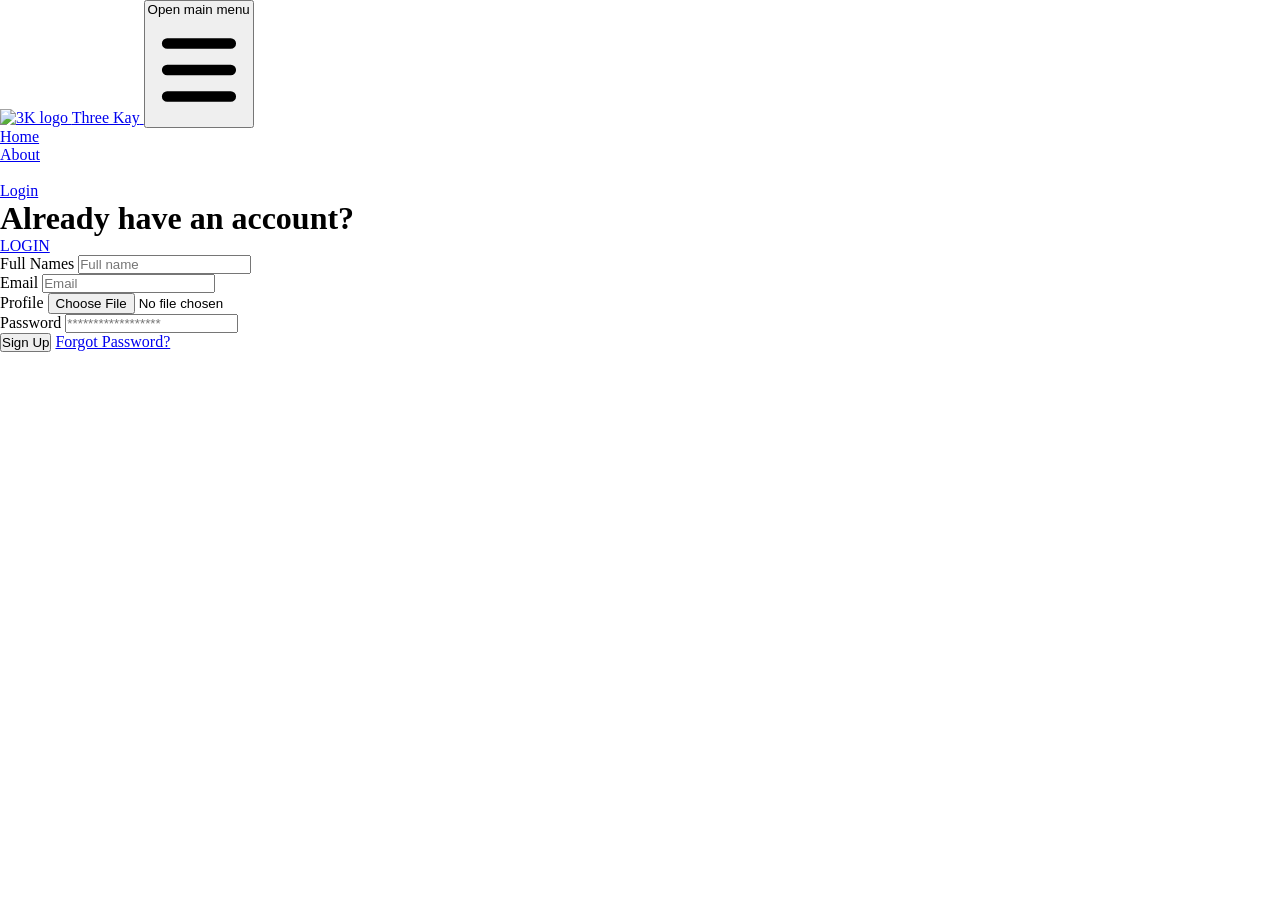
==== register.html @ 48cc610c "e2e Testing" ====
<!DOCTYPE html>
<html lang="en">
<head>
    <meta charset="UTF-8">
    <meta name="viewport" content="width=device-width, initial-scale=1.0">
    <title>3k constructions</title>
    <link rel="stylesheet" href="style.css">
    <script src="https://cdn.tailwindcss.com"></script>
</head>
<body>
    <div class="header" id="navbar">
        <!-- A FUNCTION IN MAIN.JS FILE is used to insert the header here -->
    </div>
    <div class="flex justify-center flex-wrap items-center gap-8 w-[100vw] h-[90vh] bg-amber-700 ">
        <div class="w-[50vw] text-center text-[50px] text-[white]" >

            <h1 class="text-blue-400">Already have an account?</h1>


            <a href="login.html" data-cy="login" class="text-[20px] px-4 py-2 bg-amber-600 shadow-2xl" >LOGIN</a>
        </div>
        <div>
            <div class="w-full max-w-xs">
                <form class="registration-form bg-white shadow-md rounded px-8 pt-6 pb-8 mb-4">

                  <p class="regError bg-red-100 text-center"></p>
                  
                  <div class="mb-4">
                    <label class="block text-gray-700 text-sm font-bold mb-2" for="username">
                      Full Names
                    </label>
                    <input class="txtfullname shadow appearance-none border rounded w-full py-2 px-3 text-gray-700 leading-tight focus:outline-none focus:shadow-outline" id="username" type="text" placeholder="Full name">
                  </div>
                  <div class="mb-4">
                    <label class="block text-gray-700 text-sm font-bold mb-2" for="email">
                      Email
                    </label>
                    <input class="txtemail shadow appearance-none border rounded w-full py-2 px-3 text-gray-700 leading-tight focus:outline-none focus:shadow-outline" id="email" type="email" placeholder="Email">
                  </div>
                  <div class="mb-4">
                    <label class="block text-gray-700 text-sm font-bold mb-2" for="profile">
                      Profile
                    </label>
                    <input class="txtprofile shadow appearance-none border rounded w-full py-2 px-3 text-gray-700 leading-tight focus:outline-none focus:shadow-outline" id="profile" type="file">
                  </div>
                  <div class="mb-6">
                    <label class="block text-gray-700 text-sm font-bold mb-2" for="password">
                      Password
                    </label>
                    <input class="txtpassword shadow appearance-none border rounded w-full py-2 px-3 text-gray-700 mb-3 leading-tight focus:outline-none focus:shadow-outline" id="password" type="password" placeholder="******************">
                  </div>
                  <div class="flex items-center justify-between">
                    <button class="btnregister bg-blue-500 hover:bg-blue-700 text-white font-bold py-2 px-4 rounded focus:outline-none focus:shadow-outline" type="submit">
                      Sign Up
                    </button>
                    <a class="inline-block align-baseline font-bold text-sm text-blue-500 hover:text-blue-800" href="#">
                      Forgot Password?
                    </a>
                  </div>
                </form>
                
              </div>
        </div>
    </div>
    
    <script src="main.js"></script>
</body>
</html>
---- style.css ----
*{
    padding: 0;
    margin: 0;
}

body{
    overflow-x: hidden;
}
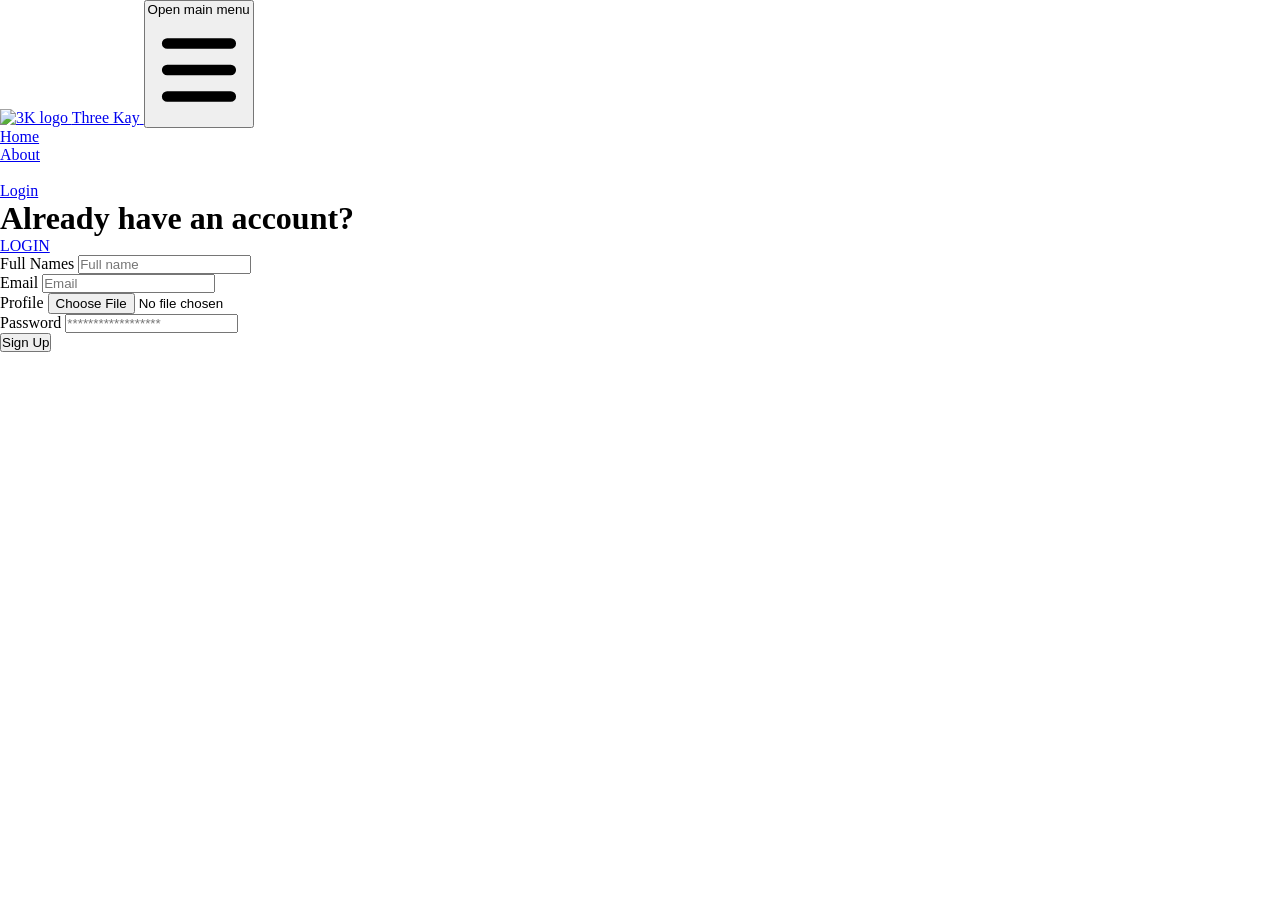
==== commit 7fabc322: "added custom queries and local configurations for global" ====
--- a/register.html
+++ b/register.html
@@ -53,9 +53,9 @@
                     <button class="btnregister bg-blue-500 hover:bg-blue-700 text-white font-bold py-2 px-4 rounded focus:outline-none focus:shadow-outline" type="submit">
                       Sign Up
                     </button>
-                    <a class="inline-block align-baseline font-bold text-sm text-blue-500 hover:text-blue-800" href="#">
+                    <!-- <a class="inline-block align-baseline font-bold text-sm text-blue-500 hover:text-blue-800" href="#">
                       Forgot Password?
-                    </a>
+                    </a> -->
                   </div>
                 </form>
                 
